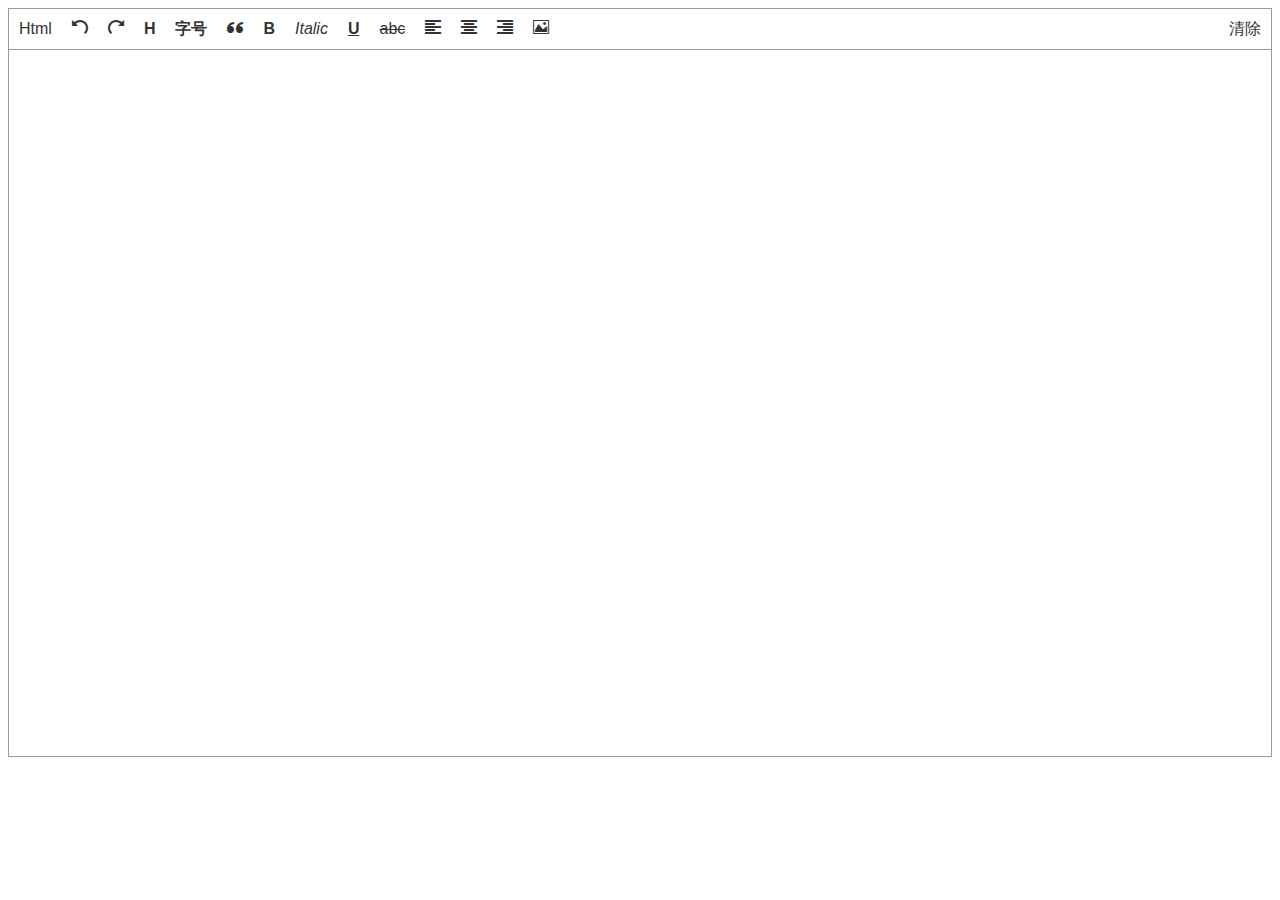
==== example/base.html @ 71d414bd "新增设置上传" ====
<!DOCTYPE html>
<html lang="en">
<head>
    <meta charset="UTF-8">
    <meta name="viewport" content="width=device-width, initial-scale=1.0">
    <meta http-equiv="X-UA-Compatible" content="ie=edge">
    <title>Document</title>
    <link rel="stylesheet" href="../css.css">
</head>
<body>
    <div id="editor"></div>
</body>
</html>
<script src="../jquery-3.2.1.min.js"></script>
<script src="../index.js"></script>
<script>
    var e = lyEditor.init("#editor");
    e.upload("../upload.php","imgs",function(){
        console.log("uploaded");
    });
</script>
---- css.css ----
@font-face {
    font-family: 'icomoon';
    src: url('./icomoon/fonts/icomoon.eot?mlkkjs');
    src: url('./icomoon/fonts/icomoon.eot?mlkkjs#iefix') format('embedded-opentype'), url('./icomoon/fonts/icomoon.ttf?mlkkjs') format('truetype'), url('./icomoon/fonts/icomoon.woff?mlkkjs') format('woff'), url('./icomoon/fonts/icomoon.svg?mlkkjs#icomoon') format('svg');
    font-weight: normal;
    font-style: normal;
}

[class^="icon-"],
[class*=" icon-"] {
    /* use !important to prevent issues with browser extensions that change fonts */
    font-family: 'icomoon' !important;
    speak: none;
    font-style: normal;
    font-weight: normal;
    font-variant: normal;
    text-transform: none;
    line-height: 1;
    /* Better Font Rendering =========== */
    -webkit-font-smoothing: antialiased;
    -moz-osx-font-smoothing: grayscale;
}

.icon-close:before {
    content: "\f00d";
}

.icon-remove:before {
    content: "\f00d";
}

.icon-times:before {
    content: "\f00d";
}

.icon-trash-o:before {
    content: "\f014";
}

.icon-terminal:before {
    content: "\f120";
}

.icon-header:before {
    content: "\f1dc";
}

.icon-paint-brush:before {
    content: "\f1fc";
}

.icon-pencil2:before {
    content: "\e906";
}

.icon-image:before {
    content: "\e90d";
}

.icon-play:before {
    content: "\e912";
}

.icon-location:before {
    content: "\e947";
}

.icon-undo:before {
    content: "\e965";
}

.icon-redo:before {
    content: "\e966";
}

.icon-quotes-left:before {
    content: "\e977";
}

.icon-list-numbered:before {
    content: "\e9b9";
}

.icon-list2:before {
    content: "\e9bb";
}

.icon-upload2:before {
    content: "\e9c6";
}

.icon-link:before {
    content: "\e9cb";
}

.icon-happy:before {
    content: "\e9df";
}

.icon-cancel-circle:before {
    content: "\ea0d";
}

.icon-font:before {
    content: "\ea5c";
}

.icon-text-height:before {
    content: "\ea5f";
}

.icon-bold:before {
    content: "\ea62";
}

.icon-underline:before {
    content: "\ea63";
}

.icon-italic:before {
    content: "\ea64";
}

.icon-strikethrough:before {
    content: "\ea65";
}

.icon-page-break:before {
    content: "\ea68";
}

.icon-table2:before {
    content: "\ea71";
}

.icon-paragraph-left:before {
    content: "\ea77";
}

.icon-paragraph-center:before {
    content: "\ea78";
}

.icon-paragraph-right:before {
    content: "\ea79";
}

div,
ul,
li,
a,
img,
p,
span,
form {
    margin: 0;
    padding: 0;
    border: none;
    list-style: none;
    font-family: -apple-system, SF UI Text, Arial, PingFang SC, Hiragino Sans GB, Microsoft YaHei, WenQuanYi Micro Hei, sans-serif;
}

.none {
    display: none;
}

a {
    text-decoration: none;
    color: #333;
}

blockquote {
    background: #f9f9f9;
    border-left: 10px solid #ccc;
    margin: 1.5em 10px;
    padding: 0.5em 10px;
    quotes: "\201C""\201D""\2018""\2019";
}

blockquote:before {
    color: #ccc;
    content: open-quote;
    font-size: 4em;
    line-height: 0.1em;
    margin-right: 0.25em;
    vertical-align: -0.4em;
}

.addtree_content {
    border: 1px solid #999;
}

.addtree_content .addtree_content_ops {
    height: 40px;
    line-height: 40px;
    border-bottom: 1px solid #999;
}

.addtree_content>.addtree_content_ops>ul>.ops {
    float: left;
    padding: 0 10px;
    position: relative;
}

.addtree_content>.addtree_content_ops>ul>.ops.right {
    float: right;
}

.addtree_content .ishtml>.ops>.ops_a {
    color: #999;
}

.addtree_content .ops:nth-child(2)>.ops_a {
    color: inherit;
    font-weight: bold;
}

.addtree_content .ops_zi {
    display: none;
    position: absolute;
    top: 40px;
    left: 0;
    border: 1px solid #eee;
    background: #fff;
}

.addtree_content .ops_zi>.ops {
    border-bottom: 1px solid #eee;
    padding: 0 15px;
    padding: 6px 15px;
    line-height: 1;
}

.addtree_content .ops_zi h1,
.addtree_content .ops_zi h2,
.addtree_content .ops_zi h3,
.addtree_content .ops_zi h4,
.addtree_content .ops_zi h5 {
    margin: 0;
}

.addtree_content .ops_zi.active {
    display: block;
}

.addtree_content .addtree_content_cont {
    height: 666px;
    padding: 20px;
    line-height: 1.8;
    font-size: 16px;
    color: #999;
    overflow-y: auto;
}

.addtree_content .addtree_content_cont img {
    max-width: 50% !important;
}
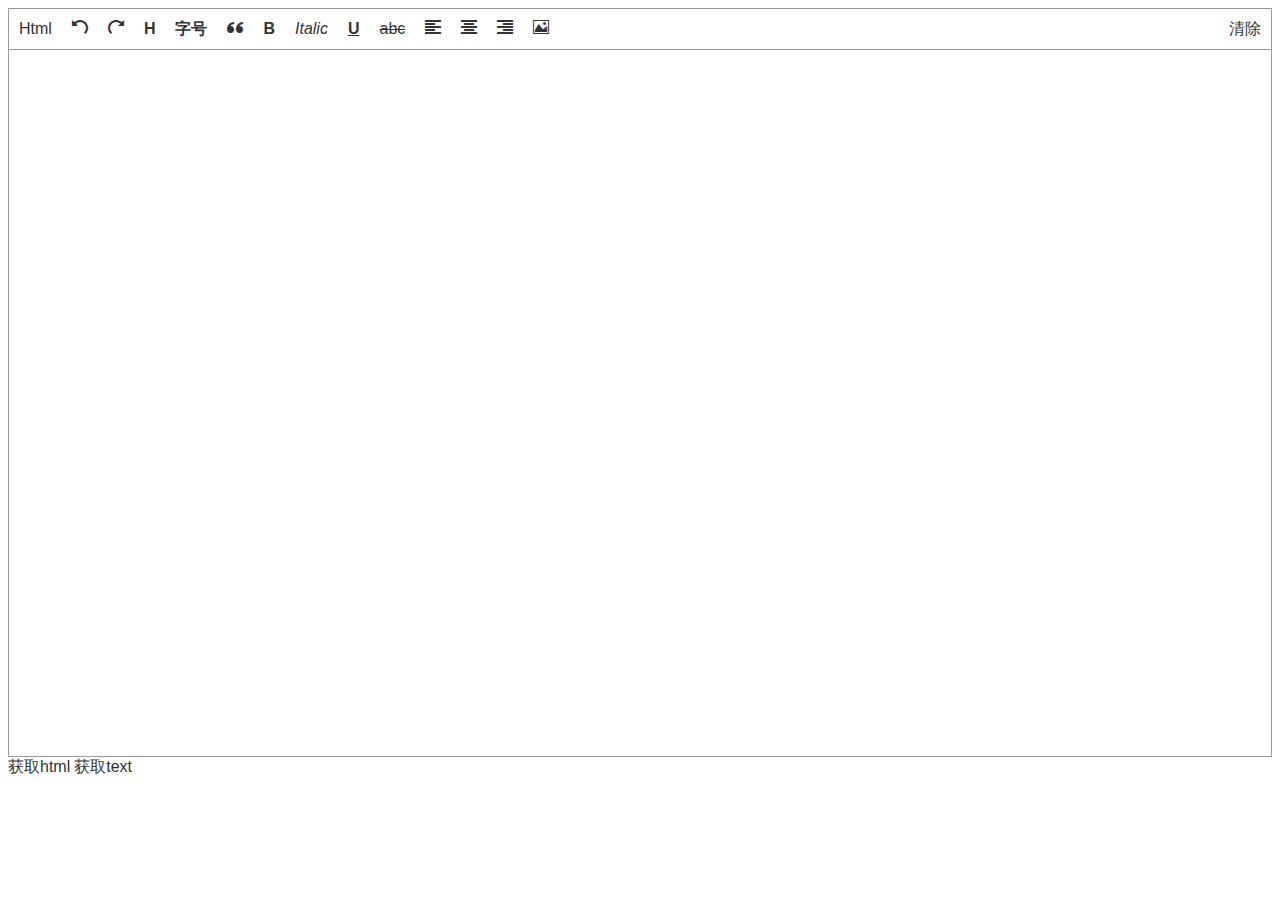
==== commit c3d1939d: "修正html状态和dom状态获取html和text不同的bug" ====
--- a/example/base.html
+++ b/example/base.html
@@ -9,13 +9,21 @@
 </head>
 <body>
     <div id="editor"></div>
+    <a href="###" class="gethtml">获取html</a>
+    <a href="###" class="gettext">获取text</a>
 </body>
 </html>
 <script src="../jquery-3.2.1.min.js"></script>
 <script src="../index.js"></script>
 <script>
     var e = lyEditor.init("#editor");
-    e.upload("../upload.php","imgs",function(){
+    e.upload("../php/upload.php","imgs[]","",function(){
         console.log("uploaded");
     });
+    $(".gethtml").click(function(){
+        console.log(e.getHtml());
+    })
+    $(".gettext").click(function(){
+        console.log(e.getText());
+    })
 </script>--- a/css.css
+++ b/css.css
@@ -10,7 +10,6 @@
 [class*=" icon-"] {
     /* use !important to prevent issues with browser extensions that change fonts */
     font-family: 'icomoon' !important;
-    speak: none;
     font-style: normal;
     font-weight: normal;
     font-variant: normal;
@@ -194,6 +193,7 @@
     height: 40px;
     line-height: 40px;
     border-bottom: 1px solid #999;
+    /* overflow: hidden; */
 }
 
 .addtree_content>.addtree_content_ops>ul>.ops {
@@ -253,5 +253,6 @@
 }
 
 .addtree_content .addtree_content_cont img {
-    max-width: 50% !important;
+    max-width: 80% !important;
+    display: block;
 }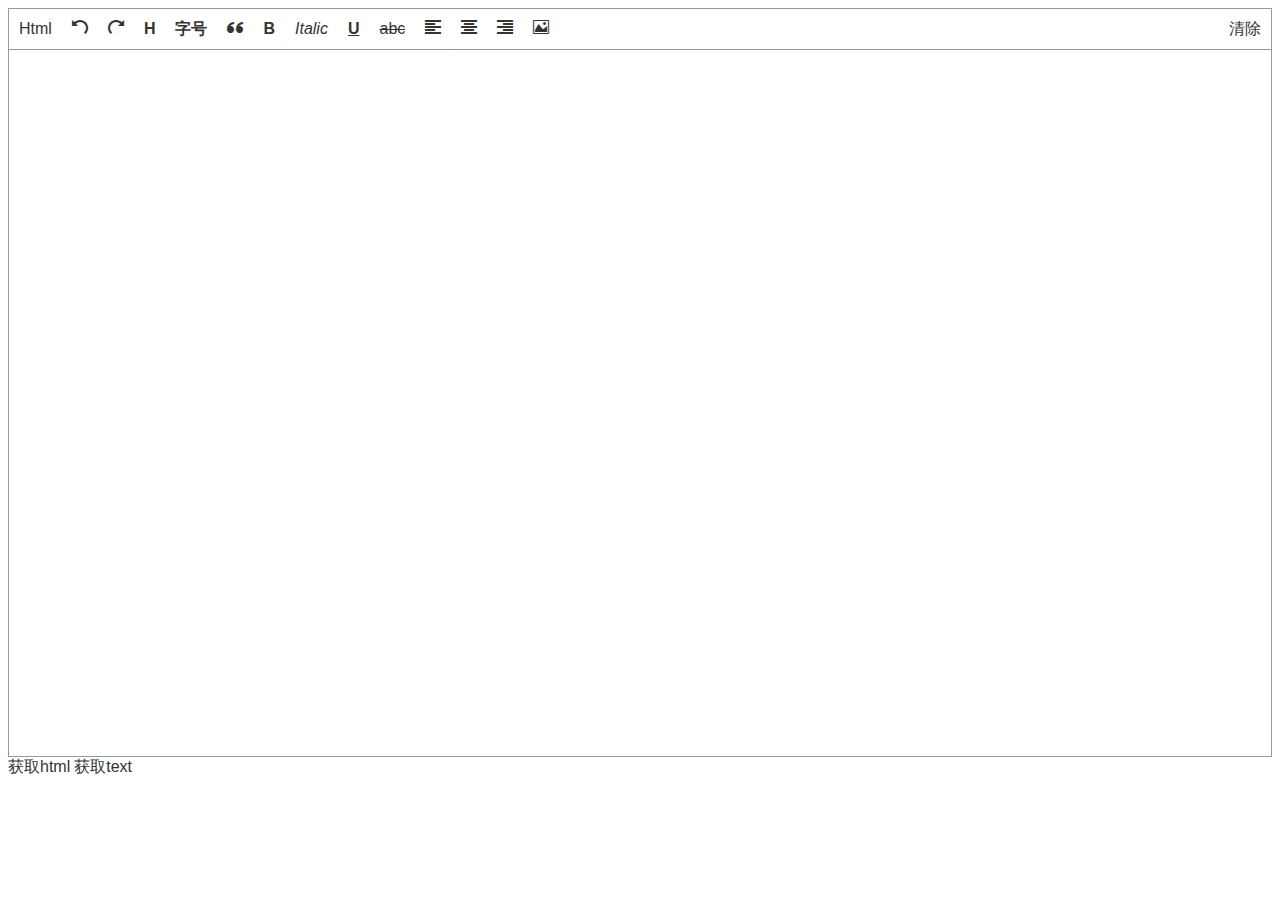
==== commit 535ede9f: "修改js不再依赖jquery" ====
--- a/example/base.html
+++ b/example/base.html
@@ -13,17 +13,17 @@
     <a href="###" class="gettext">获取text</a>
 </body>
 </html>
-<script src="../jquery-3.2.1.min.js"></script>
+<!-- <script src="../jquery-3.2.1.min.js"></script> -->
 <script src="../index.js"></script>
 <script>
     var e = lyEditor.init("#editor");
-    e.upload("../php/upload.php","imgs[]","",function(){
+    e.upload("../php/upload.php","imgs","../images/uploads/", "/lyEditor/images/uploads/",function(){
         console.log("uploaded");
     });
-    $(".gethtml").click(function(){
+   document.querySelector(".gethtml").onclick=function(){
         console.log(e.getHtml());
-    })
-    $(".gettext").click(function(){
+    }
+   document.querySelector(".gettext").onclick=function(){
         console.log(e.getText());
-    })
+    }
 </script>--- a/css.css
+++ b/css.css
@@ -187,6 +187,7 @@
 
 .addtree_content {
     border: 1px solid #999;
+    overflow: hidden;
 }
 
 .addtree_content .addtree_content_ops {
